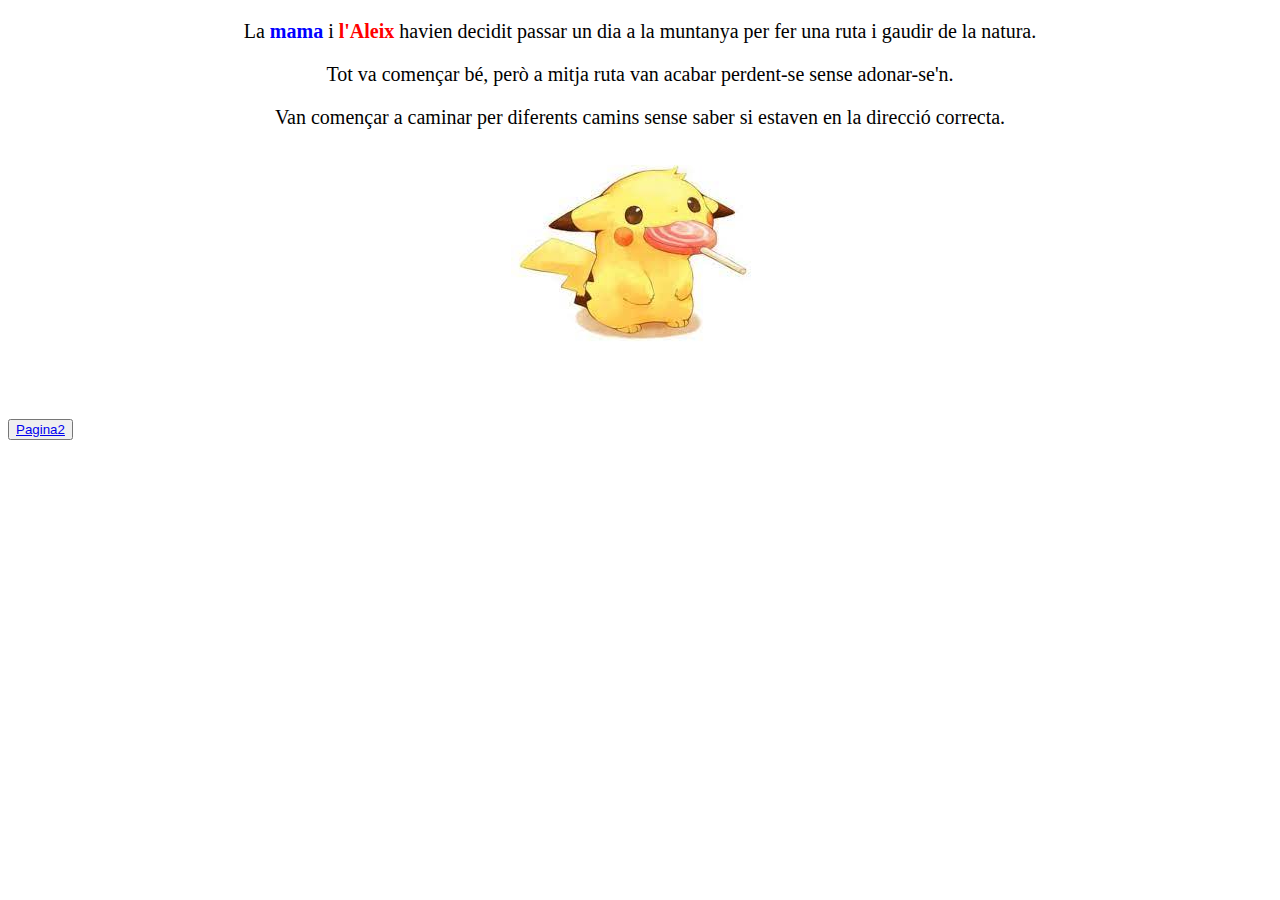
==== pagina1.html @ 0349b622 "todas las paginas" ====
<!DOCTYpE html>
<html>

<head>
    <link rel="stylesheet" href="styel.css">
    <script src="script.js"></script>
    <title>
        Pagina 1
    </title>
</head>

<body>
    <header>

    </header>


    <main>
        <div class="DivCenter">
            <p>La <b class="StyleMama">mama</b> i <b class="StyleAleix">l'Aleix</b> havien decidit passar un dia a la
                muntanya per fer una ruta i gaudir de la natura.
            </p>
            <p>Tot va començar bé, però a mitja ruta van acabar perdent-se sense adonar-se'n.</p>
            <p> Van començar a caminar per diferents camins sense saber si estaven en la direcció correcta.</p>

            <img src="img/img01.jpg">
        </div>

    </main>


    <footer>
        <br><br><br><br>
        <button><a
                href="C:/Users/Aleix.DESKTOP-1QME0I4/Searches/Documents/Proyectos/conte-dia-mare-2023/pagina2.html">Pagina2</a></button>
    </footer>
</body>

</html>
---- styel.css ----
.Blau {
    color: blue;
}

.Varmell {
    color: red;
}

p {
    font-size: 20px;
}

.StyleAleix {

    color: red;
}

.StyleMama {
    color: blue;
}

.DivCenter {
    text-align: center;
}
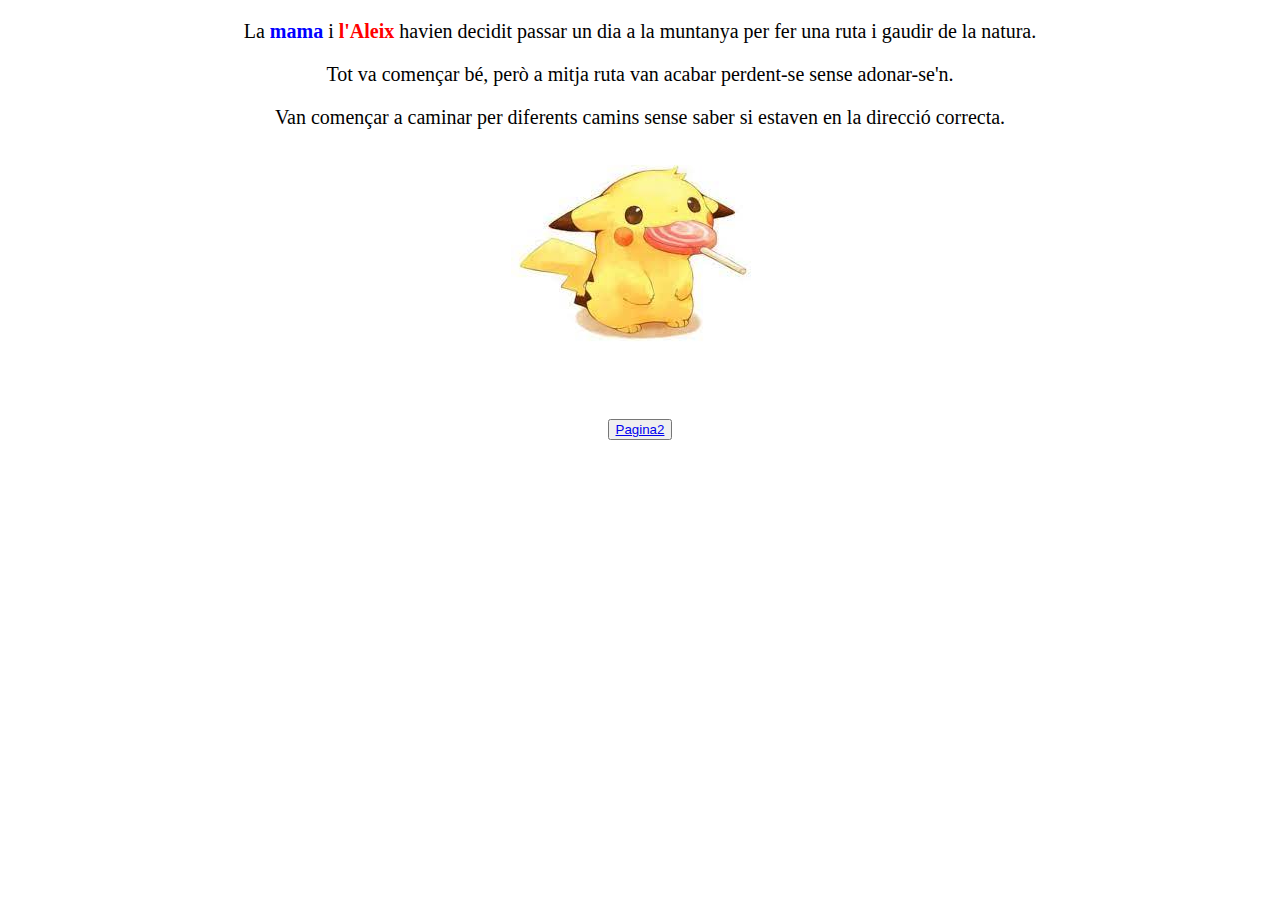
==== commit 391deb00: "Centrar de una manera mas controlable" ====
--- a/pagina1.html
+++ b/pagina1.html
@@ -1,5 +1,5 @@
 <!DOCTYpE html>
-<html>
+<html class="DivCenter">
 
 <head>
     <link rel="stylesheet" href="styel.css">
@@ -16,14 +16,14 @@
 
 
     <main>
-        <div class="DivCenter">
-            <p>La <b class="StyleMama">mama</b> i <b class="StyleAleix">l'Aleix</b> havien decidit passar un dia a la
-                muntanya per fer una ruta i gaudir de la natura.
-            </p>
-            <p>Tot va començar bé, però a mitja ruta van acabar perdent-se sense adonar-se'n.</p>
-            <p> Van començar a caminar per diferents camins sense saber si estaven en la direcció correcta.</p>
 
-            <img src="img/img01.jpg">
+        <p>La <b class="StyleMama">mama</b> i <b class="StyleAleix">l'Aleix</b> havien decidit passar un dia a la
+            muntanya per fer una ruta i gaudir de la natura.
+        </p>
+        <p>Tot va començar bé, però a mitja ruta van acabar perdent-se sense adonar-se'n.</p>
+        <p> Van començar a caminar per diferents camins sense saber si estaven en la direcció correcta.</p>
+
+        <img src="img/img01.jpg">
         </div>
 
     </main>
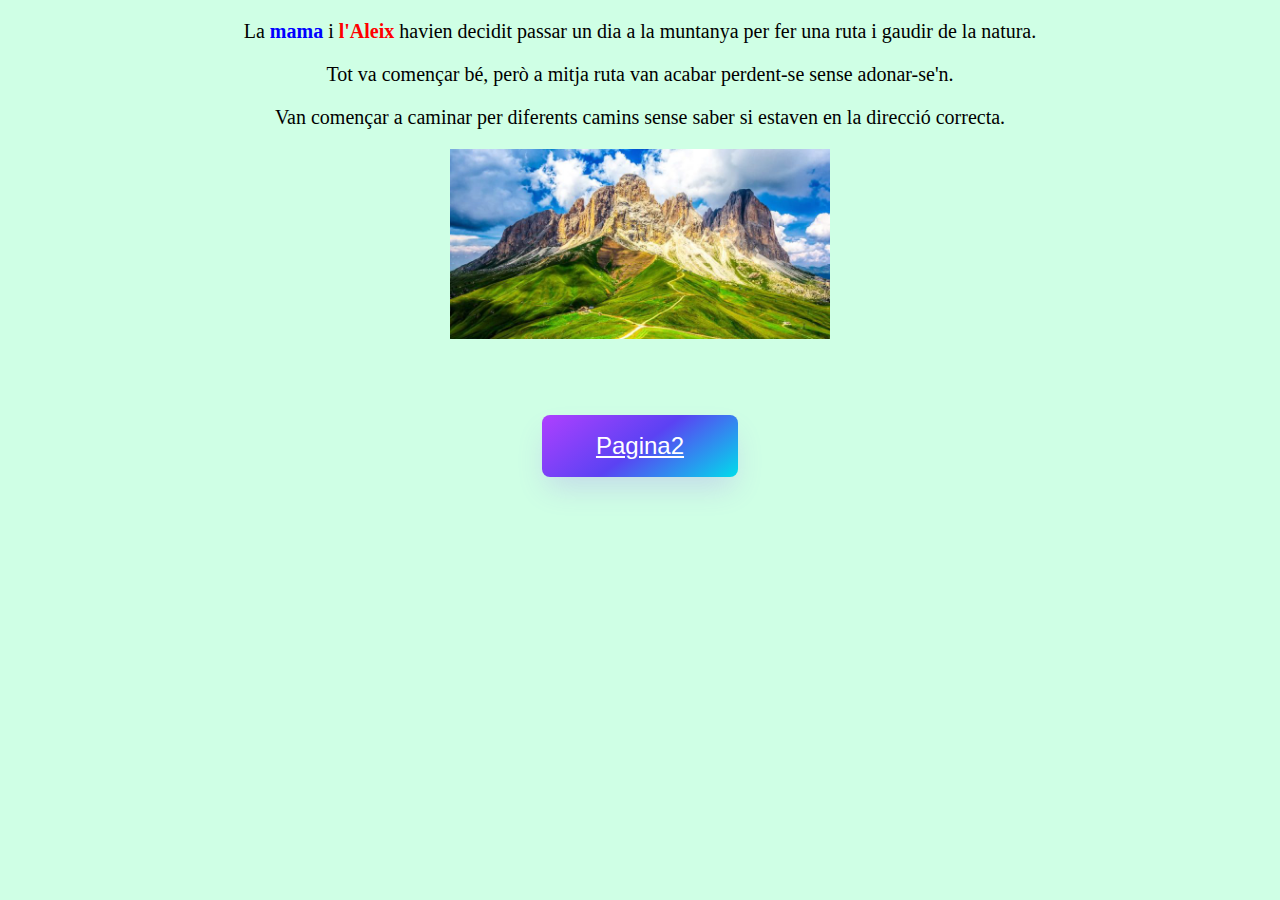
==== commit a49c744e: "Cambiar boton , fondo ,imagenes i acer el tamanyo de las imagenes" ====
--- a/pagina1.html
+++ b/pagina1.html
@@ -1,5 +1,5 @@
 <!DOCTYpE html>
-<html class="DivCenter">
+<html class="DivCenter BackRojo">
 
 <head>
     <link rel="stylesheet" href="styel.css">
@@ -23,7 +23,7 @@
         <p>Tot va començar bé, però a mitja ruta van acabar perdent-se sense adonar-se'n.</p>
         <p> Van començar a caminar per diferents camins sense saber si estaven en la direcció correcta.</p>
 
-        <img src="img/img01.jpg">
+        <img class="Imagenes " src="img/img01.jpg">
         </div>
 
     </main>
@@ -31,7 +31,7 @@
 
     <footer>
         <br><br><br><br>
-        <button><a
+        <button class="button-63" role="button"><a
                 href="C:/Users/Aleix.DESKTOP-1QME0I4/Searches/Documents/Proyectos/conte-dia-mare-2023/pagina2.html">Pagina2</a></button>
     </footer>
 </body>
--- a/styel.css
+++ b/styel.css
@@ -21,4 +21,53 @@
 
 .DivCenter {
     text-align: center;
+}
+
+.Imagenes {
+    width: 30%;
+    height: 30%;
+}
+
+body {
+    background-color: rgb(207, 255, 229);
+}
+
+a {
+    color: inherit;
+}
+
+/* CSS */
+.button-63 {
+    align-items: center;
+    background-image: linear-gradient(144deg, #AF40FF, #5B42F3 50%, #00DDEB);
+    border: 0;
+    border-radius: 8px;
+    box-shadow: rgba(151, 65, 252, 0.2) 0 15px 30px -5px;
+    box-sizing: border-box;
+    color: #FFFFFF;
+    font-family: Phantomsans, sans-serif;
+    font-size: 20px;
+    justify-content: center;
+    line-height: 1em;
+    max-width: 100%;
+    min-width: 140px;
+    padding: 19px 24px;
+    text-decoration: none;
+    user-select: none;
+    -webkit-user-select: none;
+    touch-action: manipulation;
+    white-space: nowrap;
+    cursor: pointer;
+}
+
+.button-63:active,
+.button-63:hover {
+    outline: 0;
+}
+
+@media (min-width: 768px) {
+    .button-63 {
+        font-size: 24px;
+        min-width: 196px;
+    }
 }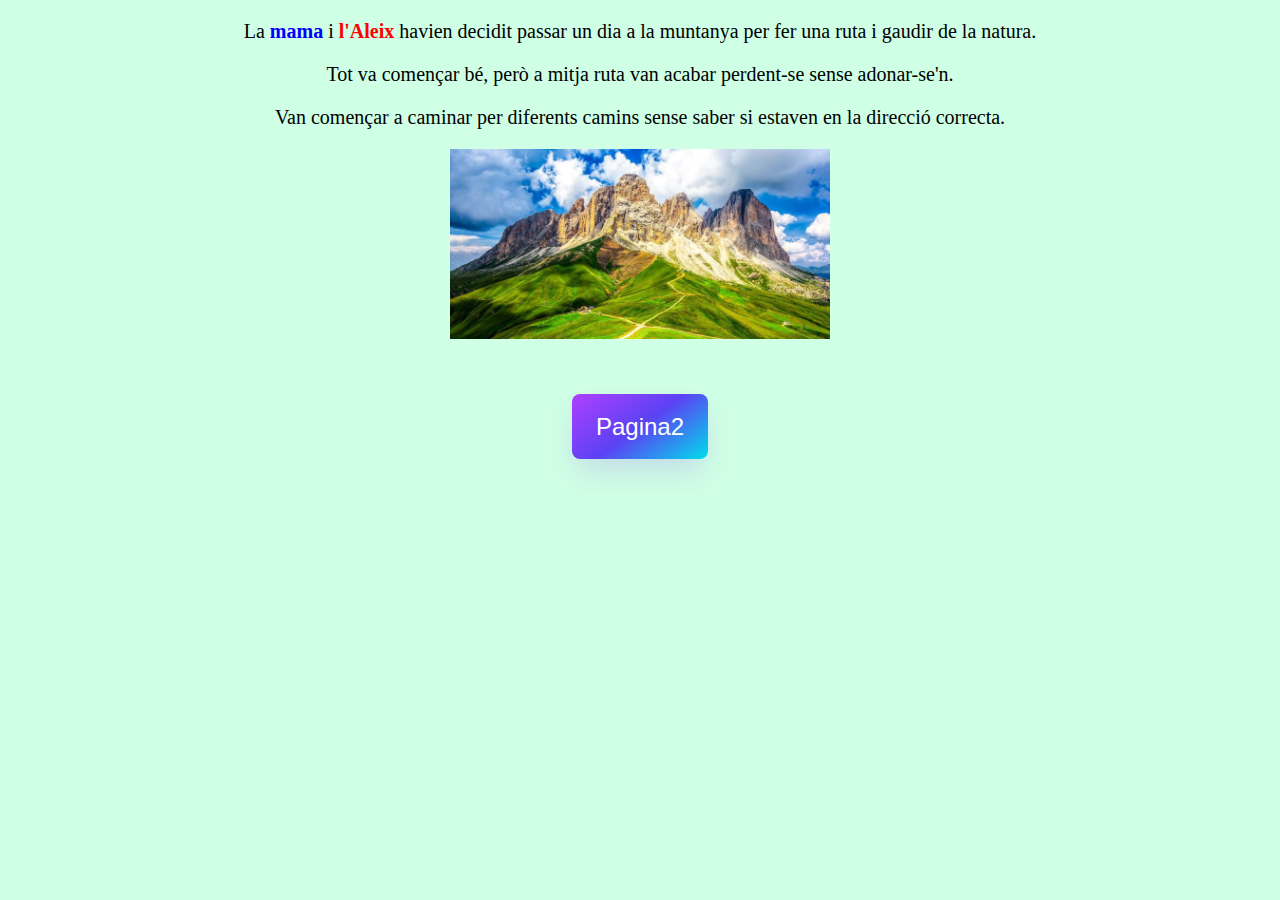
==== commit 6960440d: "Acer que se pueda apretar en cualcier sitio del boton para cambiar de pagina eliminando el boton" ====
--- a/pagina1.html
+++ b/pagina1.html
@@ -31,8 +31,7 @@
 
     <footer>
         <br><br><br><br>
-        <button class="button-63" role="button"><a
-                href="C:/Users/Aleix.DESKTOP-1QME0I4/Searches/Documents/Proyectos/conte-dia-mare-2023/pagina2.html">Pagina2</a></button>
+        <a class="button-63" role="button" href="pagina2.html">Pagina2</a>
     </footer>
 </body>
 
